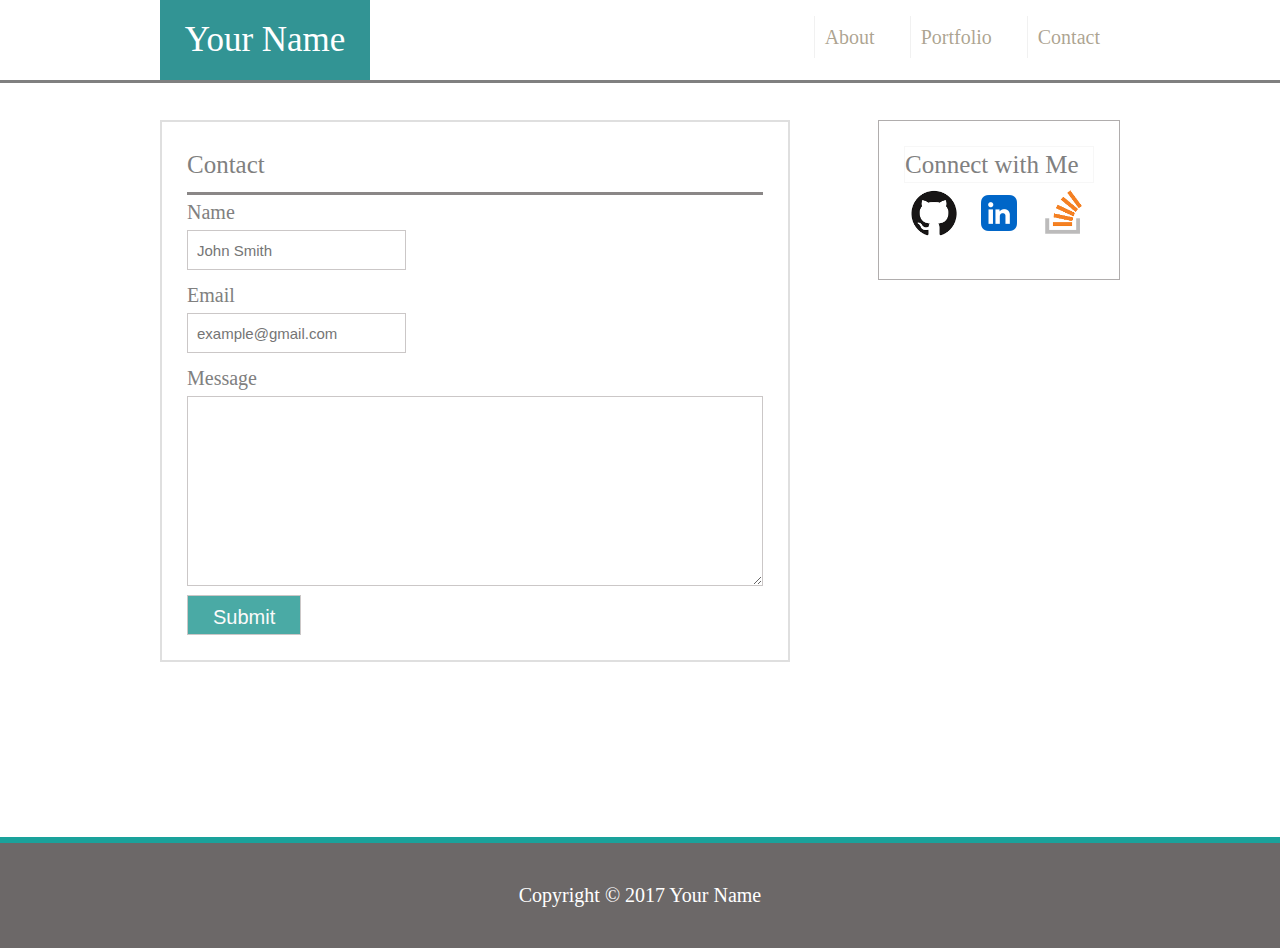
==== contactt.html/contact.html @ 3c84914e "yenirepo" ====
<!DOCTYPE html>
<html lang="en">
<head>
    <meta charset="UTF-8">
    <meta http-equiv="X-UA-Compatible" content="IE=edge">
    <meta name="viewport" content="width=device-width, initial-scale=1.0">
    <link rel="stylesheet" href="reset/css/reset.css">
    <link rel="stylesheet" href="assets/css/style.css">
    <title>Document</title>
</head>
<body>
    
  <header id="h1">
    <div class="container">
      <a href="/index.html/index.html" id="p1">Your Name</a>
      <nav>
        <a href="/index.html/index.html">About</a>
        <a href="/portfolio.html/portfollio.html">Portfolio</a>
        <a href="/contactt.html/contact.html">Contact</a>
      </nav>
    </div>
  </header>

  <div id="a1" class="container">
    <section class="b1">
      <h1>Contact</h1>
     <form class="z1">
      <ul>
        <li>
          <label for="name">Name</label>
          <input type="text" name="Name" id="Name" placeholder="John Smith">
        </li>
        <li>
          <label for="Email">Email</label>
          <input type="text" name="Email" id="Email" placeholder="example@gmail.com">
        </li>
        <li>
          <label for="Message">Message</label>
          <textarea name="Message" id="Message" cols="30" rows="10"></textarea>
        </li>
      </ul>
      <input type="submit">
     </form>
    </section>

    <section class="e1">
      <div>
        <h2>Connect with Me</h2>

        <a href="#"><img src="image/download.png" class="y1" alt="GitHub" /></a>
        <a href="#"><img src="image/linkedin-logo-linkedin-icon-transparent-free-png.webp" class="y1" alt="LinkedIn" /></a>
        <a href="#"><img src="image/download (1).png" class="y1" alt="Stack Overflow" /></a>
      </div>
    </section>
  </div>

  <footer>
    <div class="container">
      Copyright &copy; 2017 Your Name
    </div>
  </footer>
</body>
</html>
---- contactt.html/assets/css/style.css ----
body {
  font-size: 20px;
  line-height: 35px;
  color: gray;
  background: url("https://previews.123rf.com/images/ookasan/ookasan1612/ookasan161200108/67530209-grunge-white-wood-texture-of-wooden-boards-floor.jpg");
      
      
}
* {
  box-sizing: border-box;
}
.container {
  width: 100%;
  max-width: 960px;
  margin: 0 auto;
}
img {
  width: 30%;

}

h1 h2
{
  margin-bottom: 18px;
}

h1 {
  padding-bottom: 10px;
  font-size: 25px;
  line-height: 35px;
  border-bottom: 3px solid #8a8787;
}

h2 {
  font-size: 25px;
}
#h1 {
  position: fixed;
  z-index: 95%;
  width: 100%;
  margin: 0 0 20px;
  color: #fff;
  background: #fff;
  border-bottom: 3px solid gray;
}

#p1 {
  width: 210px;
  height: 80px;
  font-size: 35px;
  line-height: 80px;
  float: left;
  color: #fff;
  text-align: center;
  text-decoration: dashed;
  background: rgb(50, 148, 148);
}

nav {
  float: right;
  margin-top: 20px;
}

nav a {
  padding: 10px;
  margin: 10px;
  color: #7d6e50a1;
  line-height: 20px;
  border-left: 1px solid #efefefe1;
  text-decoration: none;
}
footer {
  font-size: 20px;
  color: #fff;
  clear: both;
  text-align: center;
  background: #6c6868;
  border-top: 6px solid #1aa29b;
  position: relative;
  bottom: -125px;
  padding: 35px 35px ;
}

.e1 {
  float: right;
  max-width: 260px;
  padding: 25px;
  border: 1px solid #8d8888b0;
  background: #ffffffea;
}


.e1 h2 {
  border: 1px solid rgb(247, 247, 247);
}

.y1 {
  width: 60px;
  height: 60px;
}
#a1 {
  padding-top: 120px;
}

.b1 {
  float: left;
  width: 100%;
  max-width: 630px;
  margin: 0 0 50px;
  padding: 25px;
  border: 2px solid #ddddddef; 
  background: #ffffffdc;
}
.z1 ul {
  margin-bottom: 9px;
}

.z1 li {
  margin-bottom: 8px;
}

label,
textarea {
  display: block;
  width: 100%;
}

input,
textarea {
  padding: 0 9px;
  height: 40px;
  border: 1px solid #cbc7c7;
  font-size: 15px;
 
}

textarea {
  height: 190px;
}

input[type=submit] {
  padding: 10px 25px;
  font-size: 20px;
  color: #fbfafa;
  background: #4aaaa5;
}
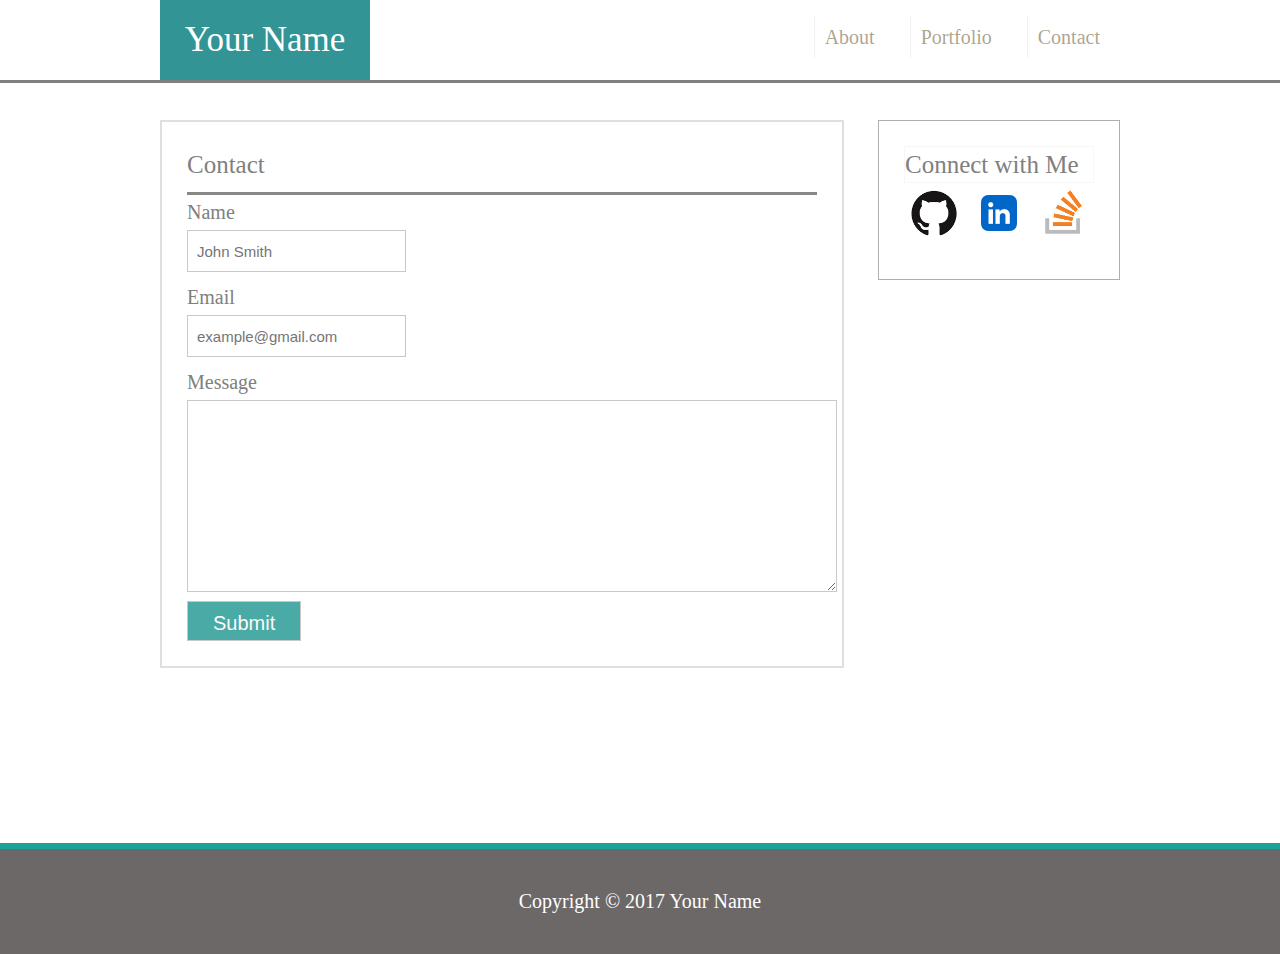
==== commit b86fdd34: "task" ====
--- a/contactt.html/contact.html
+++ b/contactt.html/contact.html
@@ -1,20 +1,22 @@
 <!DOCTYPE html>
 <html lang="en">
+
 <head>
-    <meta charset="UTF-8">
-    <meta http-equiv="X-UA-Compatible" content="IE=edge">
-    <meta name="viewport" content="width=device-width, initial-scale=1.0">
-    <link rel="stylesheet" href="reset/css/reset.css">
-    <link rel="stylesheet" href="assets/css/style.css">
-    <title>Document</title>
+  <meta charset="UTF-8">
+  <meta http-equiv="X-UA-Compatible" content="IE=edge">
+  <meta name="viewport" content="width=device-width, initial-scale=1.0">
+  <link rel="stylesheet" href="reset/css/reset.css">
+  <link rel="stylesheet" href="assets/css/style.css">
+  <title>Document</title>
 </head>
+
 <body>
-    
+
   <header id="h1">
     <div class="container">
-      <a href="/index.html/index.html" id="p1">Your Name</a>
+      <a href="/about.html/about.html" id="p1">Your Name</a>
       <nav>
-        <a href="/index.html/index.html">About</a>
+        <a href="/about.html/about.html">About</a>
         <a href="/portfolio.html/portfollio.html">Portfolio</a>
         <a href="/contactt.html/contact.html">Contact</a>
       </nav>
@@ -24,23 +26,23 @@
   <div id="a1" class="container">
     <section class="b1">
       <h1>Contact</h1>
-     <form class="z1">
-      <ul>
-        <li>
-          <label for="name">Name</label>
-          <input type="text" name="Name" id="Name" placeholder="John Smith">
-        </li>
-        <li>
-          <label for="Email">Email</label>
-          <input type="text" name="Email" id="Email" placeholder="example@gmail.com">
-        </li>
-        <li>
-          <label for="Message">Message</label>
-          <textarea name="Message" id="Message" cols="30" rows="10"></textarea>
-        </li>
-      </ul>
-      <input type="submit">
-     </form>
+      <form class="z1">
+        <ul>
+          <li>
+            <label for="name">Name</label>
+            <input type="text" name="Name" id="Name" placeholder="John Smith">
+          </li>
+          <li>
+            <label for="Email">Email</label>
+            <input type="text" name="Email" id="Email" placeholder="example@gmail.com">
+          </li>
+          <li>
+            <label for="Message">Message</label>
+            <textarea name="Message" id="Message" cols="30" rows="10"></textarea>
+          </li>
+        </ul>
+        <input type="submit">
+      </form>
     </section>
 
     <section class="e1">
@@ -48,7 +50,8 @@
         <h2>Connect with Me</h2>
 
         <a href="#"><img src="image/download.png" class="y1" alt="GitHub" /></a>
-        <a href="#"><img src="image/linkedin-logo-linkedin-icon-transparent-free-png.webp" class="y1" alt="LinkedIn" /></a>
+        <a href="#"><img src="image/linkedin-logo-linkedin-icon-transparent-free-png.webp" class="y1"
+            alt="LinkedIn" /></a>
         <a href="#"><img src="image/download (1).png" class="y1" alt="Stack Overflow" /></a>
       </div>
     </section>
@@ -60,4 +63,5 @@
     </div>
   </footer>
 </body>
+
 </html>--- a/contactt.html/assets/css/style.css
+++ b/contactt.html/assets/css/style.css
@@ -3,24 +3,22 @@
   line-height: 35px;
   color: gray;
   background: url("https://previews.123rf.com/images/ookasan/ookasan1612/ookasan161200108/67530209-grunge-white-wood-texture-of-wooden-boards-floor.jpg");
-      
-      
+
+
 }
-* {
-  box-sizing: border-box;
-}
+
 .container {
   width: 100%;
   max-width: 960px;
   margin: 0 auto;
 }
+
 img {
   width: 30%;
 
 }
 
-h1 h2
-{
+h1 h2 {
   margin-bottom: 18px;
 }
 
@@ -34,6 +32,7 @@
 h2 {
   font-size: 25px;
 }
+
 #h1 {
   position: fixed;
   z-index: 95%;
@@ -69,6 +68,7 @@
   border-left: 1px solid #efefefe1;
   text-decoration: none;
 }
+
 footer {
   font-size: 20px;
   color: #fff;
@@ -78,7 +78,7 @@
   border-top: 6px solid #1aa29b;
   position: relative;
   bottom: -125px;
-  padding: 35px 35px ;
+  padding: 35px 35px;
 }
 
 .e1 {
@@ -98,6 +98,7 @@
   width: 60px;
   height: 60px;
 }
+
 #a1 {
   padding-top: 120px;
 }
@@ -108,9 +109,10 @@
   max-width: 630px;
   margin: 0 0 50px;
   padding: 25px;
-  border: 2px solid #ddddddef; 
+  border: 2px solid #ddddddef;
   background: #ffffffdc;
 }
+
 .z1 ul {
   margin-bottom: 9px;
 }
@@ -131,7 +133,7 @@
   height: 40px;
   border: 1px solid #cbc7c7;
   font-size: 15px;
- 
+
 }
 
 textarea {
